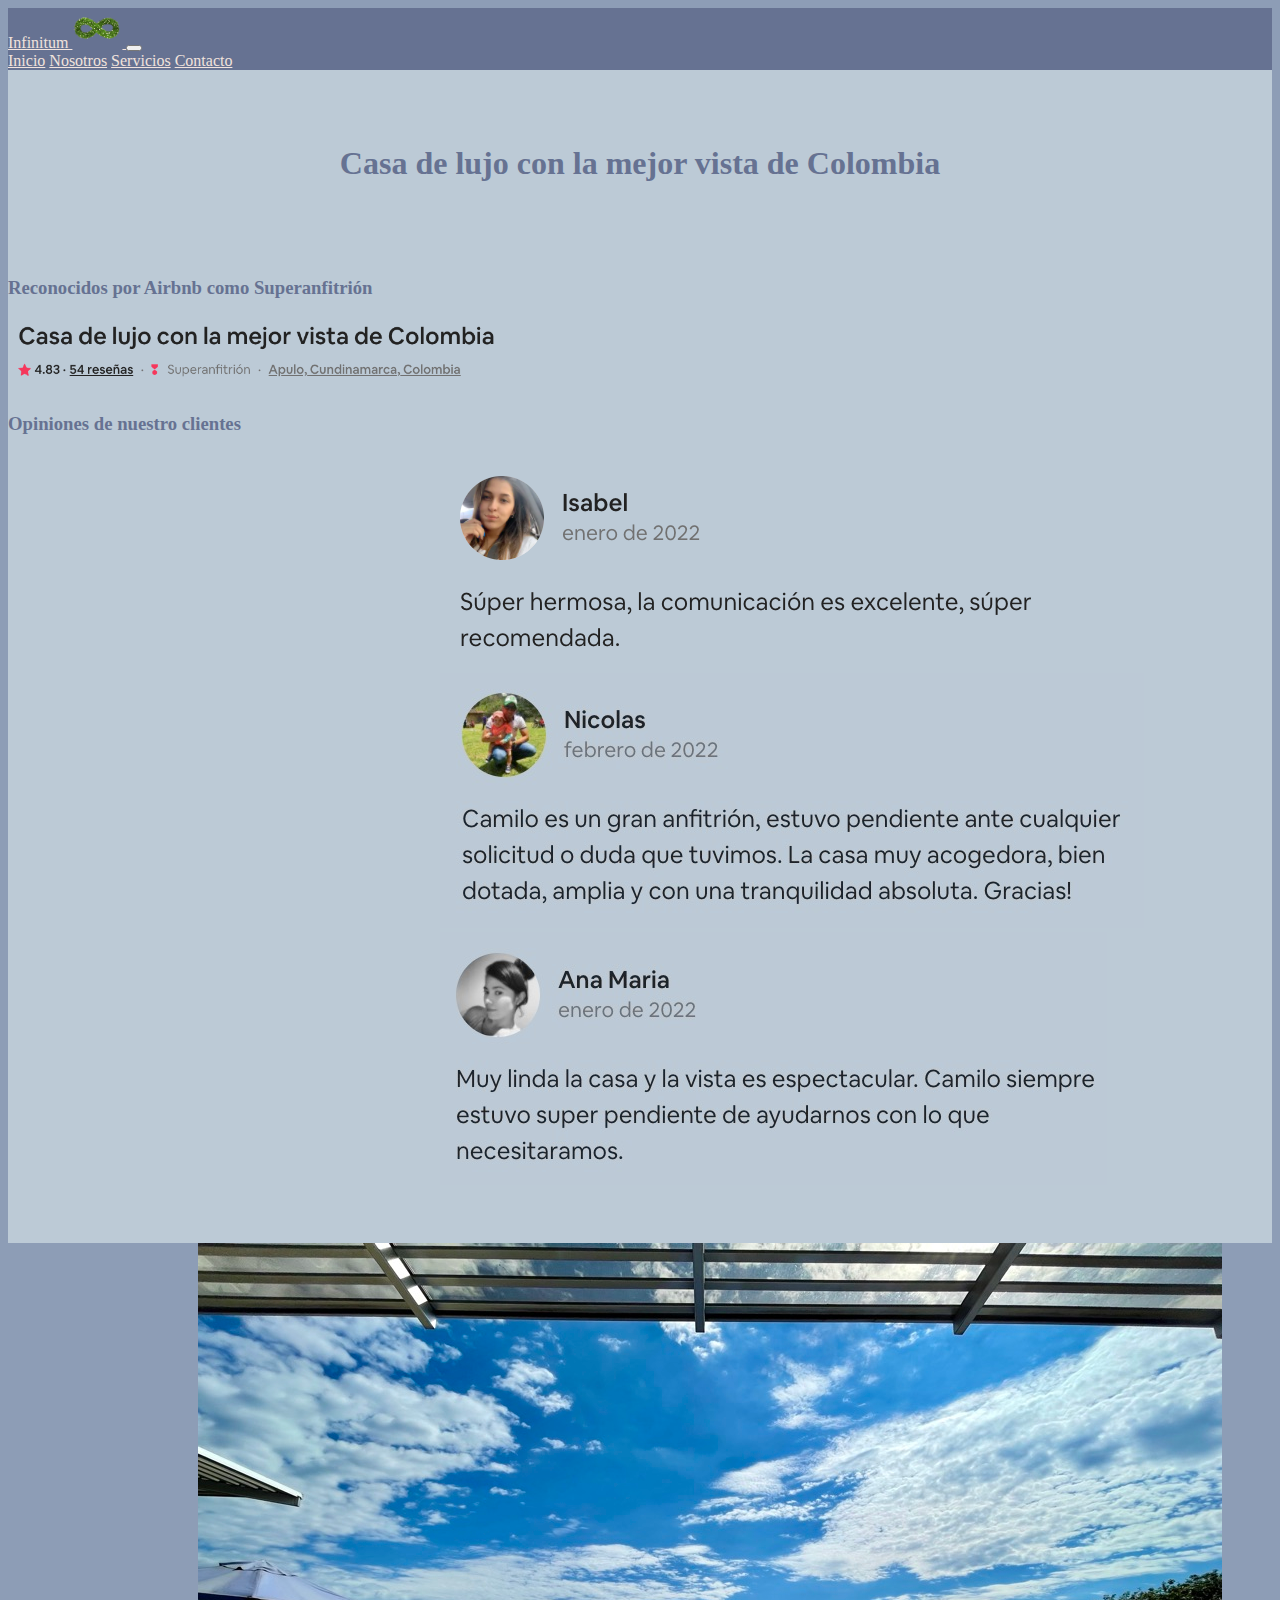
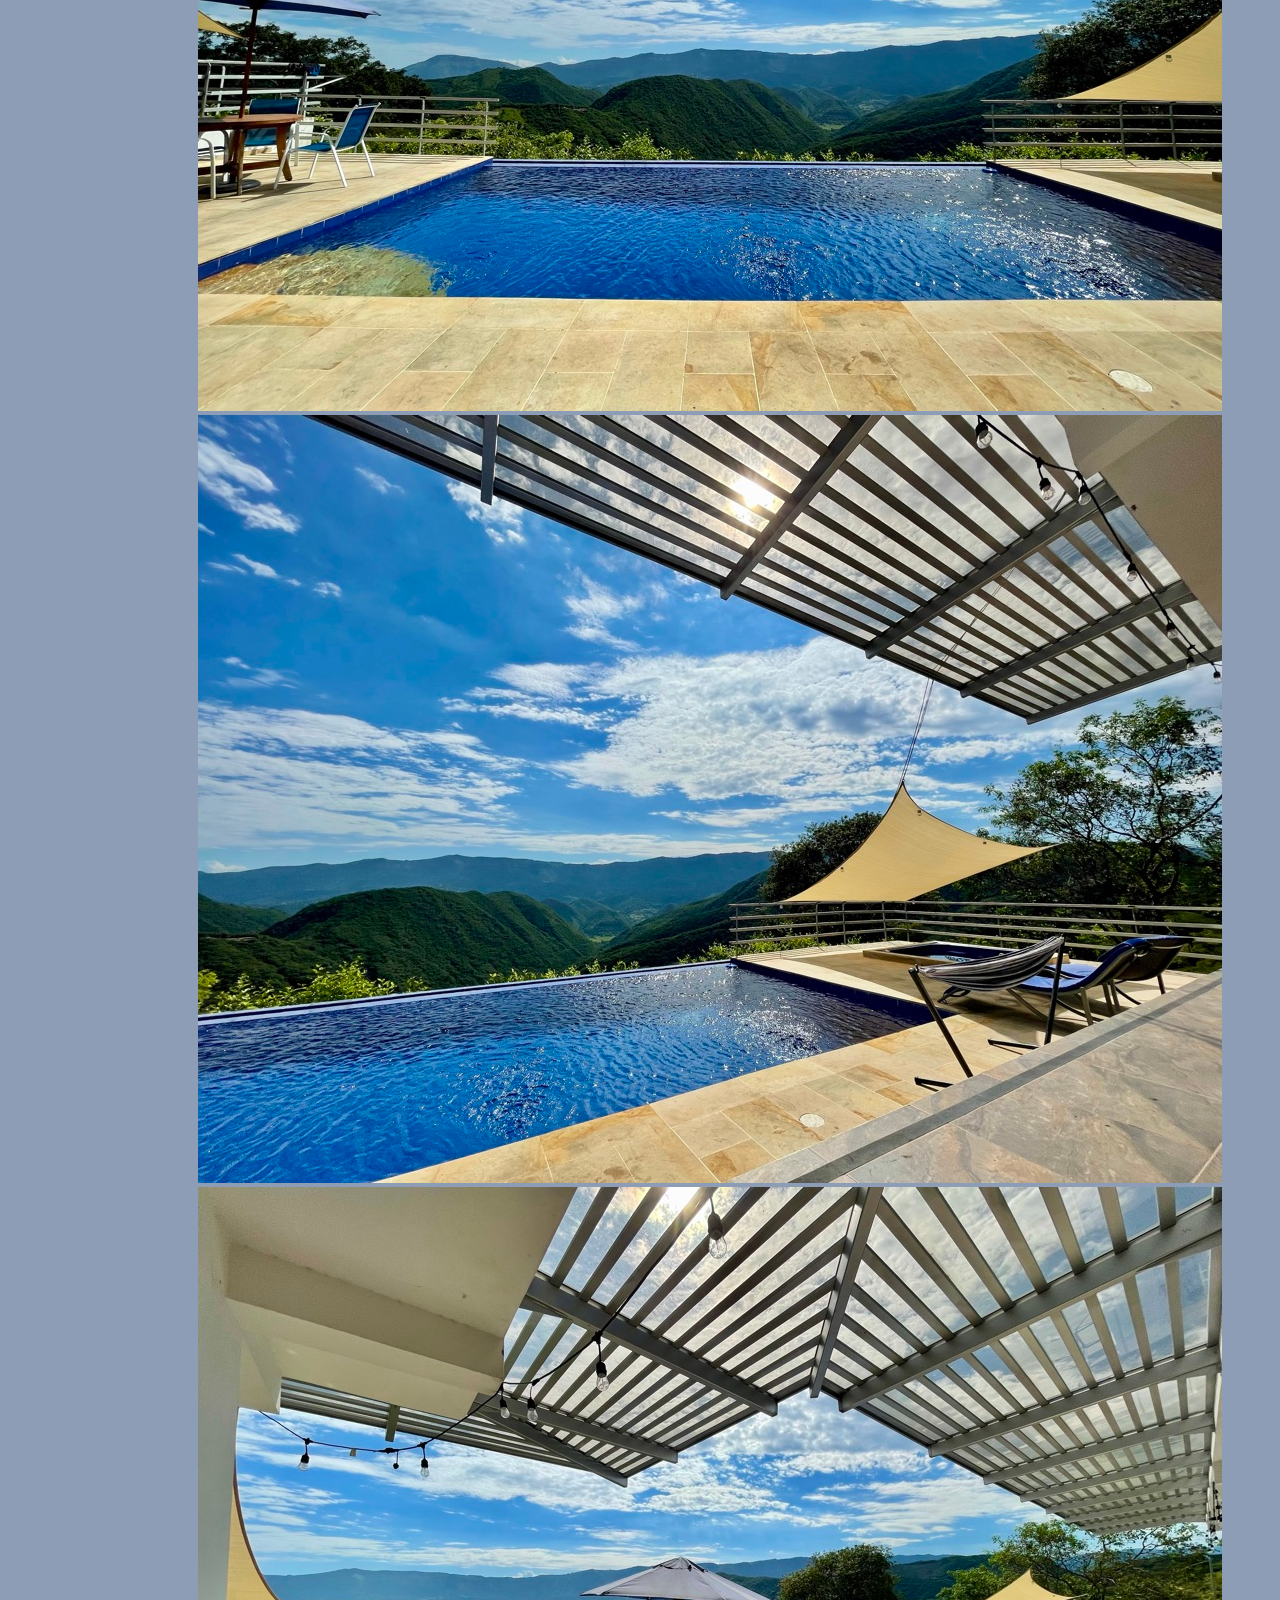
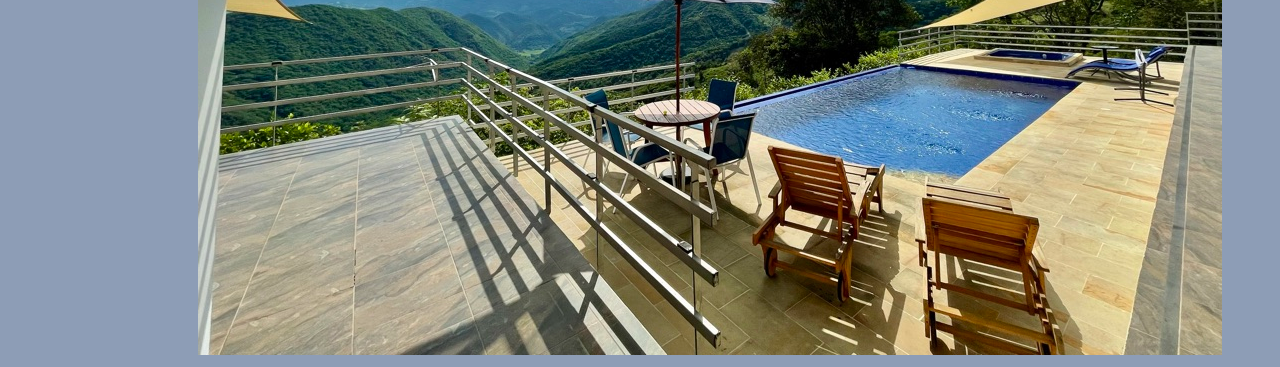
==== Taller_20272008/index.html @ 1bed7eea "prueba" ====
<!DOCTYPE html>
<html>

<head>
    <meta charset='utf-8'>
    <script src="https://cdn.jsdelivr.net/npm/bootstrap@5.1.3/dist/js/bootstrap.bundle.min.js"
        integrity="sha384-ka7Sk0Gln4gmtz2MlQnikT1wXgYsOg+OMhuP+IlRH9sENBO0LRn5q+8nbTov4+1p"
        crossorigin="anonymous"></script>
    <meta http-equiv='X-UA-Compatible' content='IE=edge'>
    <title>Infinitum</title>
    <meta name='viewport' content='width=device-width, initial-scale=1'>

    <link href="https://cdn.jsdelivr.net/npm/bootstrap@5.1.3/dist/css/bootstrap.min.css" rel="stylesheet"
        integrity="sha384-1BmE4kWBq78iYhFldvKuhfTAU6auU8tT94WrHftjDbrCEXSU1oBoqyl2QvZ6jIW3" crossorigin="anonymous">
    <link href="estilo.css" rel="stylesheet" type="text/css" />



</head>

<body>
    <div id="primeraParte">
        <nav class="navbar navbar-expand-lg navbar-dark bg-primary">
            <div class="container-fluid">
                <a class="navbar-brand" href="#">Infinitum
                    <img src="media/logo.png" alt="" width="50" height="40">
                </a>
                <button class="navbar-toggler" type="button" data-bs-toggle="collapse"
                    data-bs-target="#navbarNavAltMarkup" aria-controls="navbarNavAltMarkup" aria-expanded="false"
                    aria-label="Toggle navigation">
                    <span class="navbar-toggler-icon"></span>
                </button>
                <div class="collapse navbar-collapse" id="navbarNavAltMarkup">
                    <div class="navbar-nav">
                        <a class="nav-link active" aria-current="page" href="#">Inicio</a>
                        <a class="nav-link" href=nosotros/nosotros.html>Nosotros</a>
                        <a class="nav-link" href=servicios/servicios.html>Servicios</a>
                        <a class="nav-link" href=contacto/contacto.html>Contacto</a>

                    </div>
                </div>
            </div>

        </nav>
        <br>
        <br>
        <br>

        <div>
            <h1 id="titulo">Casa de lujo con la mejor vista de Colombia</h1>
        </div>
        <br>
        <br>
        <br>
        <div class="container">

            <div class="row">
                <div class="col">
                    <h3>Reconocidos por Airbnb como Superanfitrión</h3>
                </div>
                <div class="col">
                    <img src="media/opinion7.png" height="auto" width="500">
                </div>

            </div>
            <div class="row justify-content-md-center">
                <div class="col-md-auto">
                    <h3>Opiniones de nuestro clientes</h3>
                </div>
                <div class="col">
                    <div id="carousel1" class="carousel slide" data-bs-ride="carousel" >
                        <div class="carousel-inner">
                            <div class="carousel-item active">
                                <img src="media/opinion2.png" class="d-block w-100" alt="opinones" >
                            </div>
                            <div class="carousel-item">
                                <img src="media/opinionNicolas.jpg" class="d-block w-100" alt="Opiniones">
                            </div>
                            <div class="carousel-item">
                                <img src="media/opinionAna.jpg" class="d-block w-100" alt="Opiniones">
                            </div>
                        </div>
                    </div>

                </div>

            </div>

        </div>
        <br>
        <br>
        <br>
    </div>
    <div id="carousel2" class="carousel slide carousel-fade" data-bs-ride="carousel">
        <div class="carousel-inner">
            <div class="carousel-item active">
                <img src="media/10.jpeg" class="d-block w-100" alt="paisaje">
            </div>
            <div class="carousel-item">
                <img src="media/9.jpeg" class="d-block w-100" alt="paisaje">
            </div>
            <div class="carousel-item">
                <img src="media/4.jpeg" class="d-block w-100" alt="paisaje">
            </div>
        </div>

    </div>




</body>

</html>
---- Taller_20272008/estilo.css ----
body{
    background-color: #8d9db6;
    color: #f1e3dd;
}
#carousel1{
    width: 400px;
    height:auto;
    margin: 0 auto;
    
}  
#carousel2{
    width: 70%;
    height:70%;
    margin: 0 auto;
    
}   
.bg-primary{
    background-color:  #667292!important;
    color:#f1e3dd!important;
}
.navbar-dark .navbar-nav .nav-link{
    color:#f1e3dd!important;
}
.navbar-dark .navbar-brand{
    color: #f1e3dd !important;
}
#titulo{
    text-align: center;
}
#primeraParte{
    background-color: #bccad6;
    color: #667292;
}
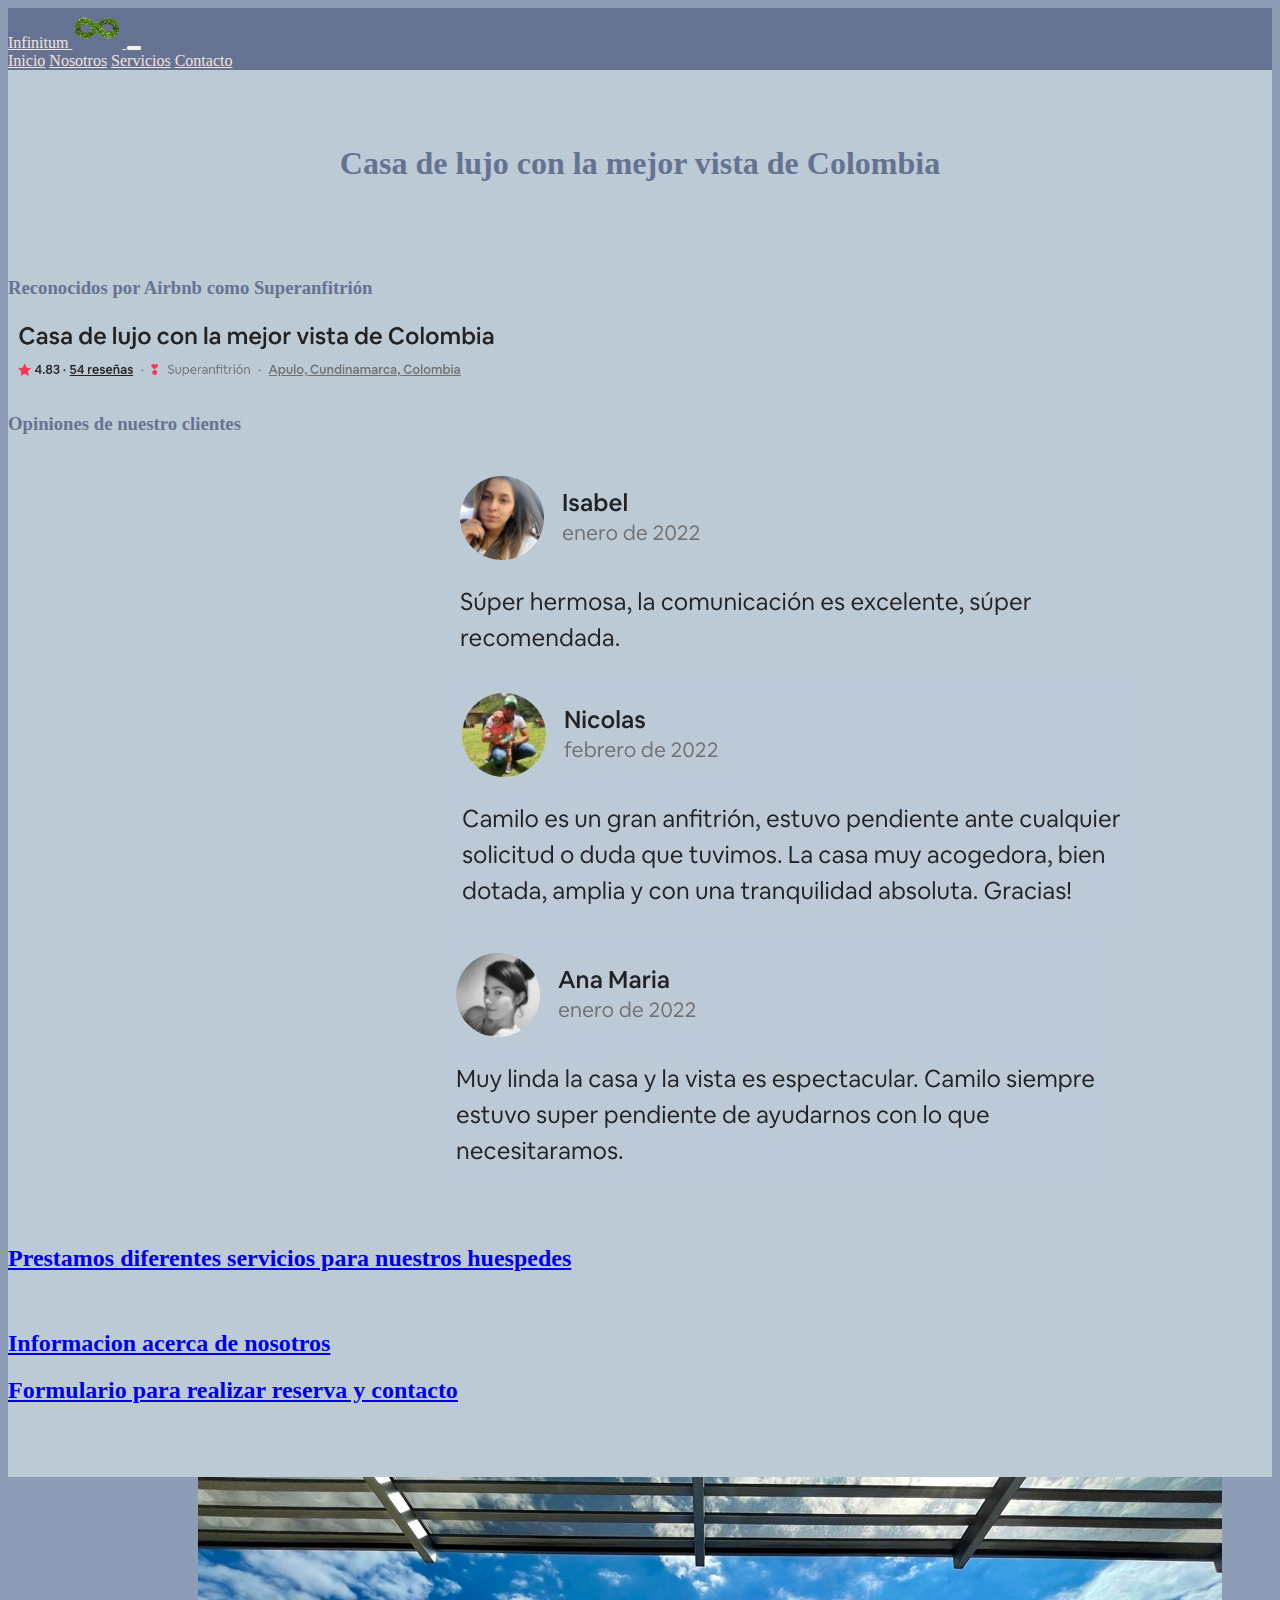
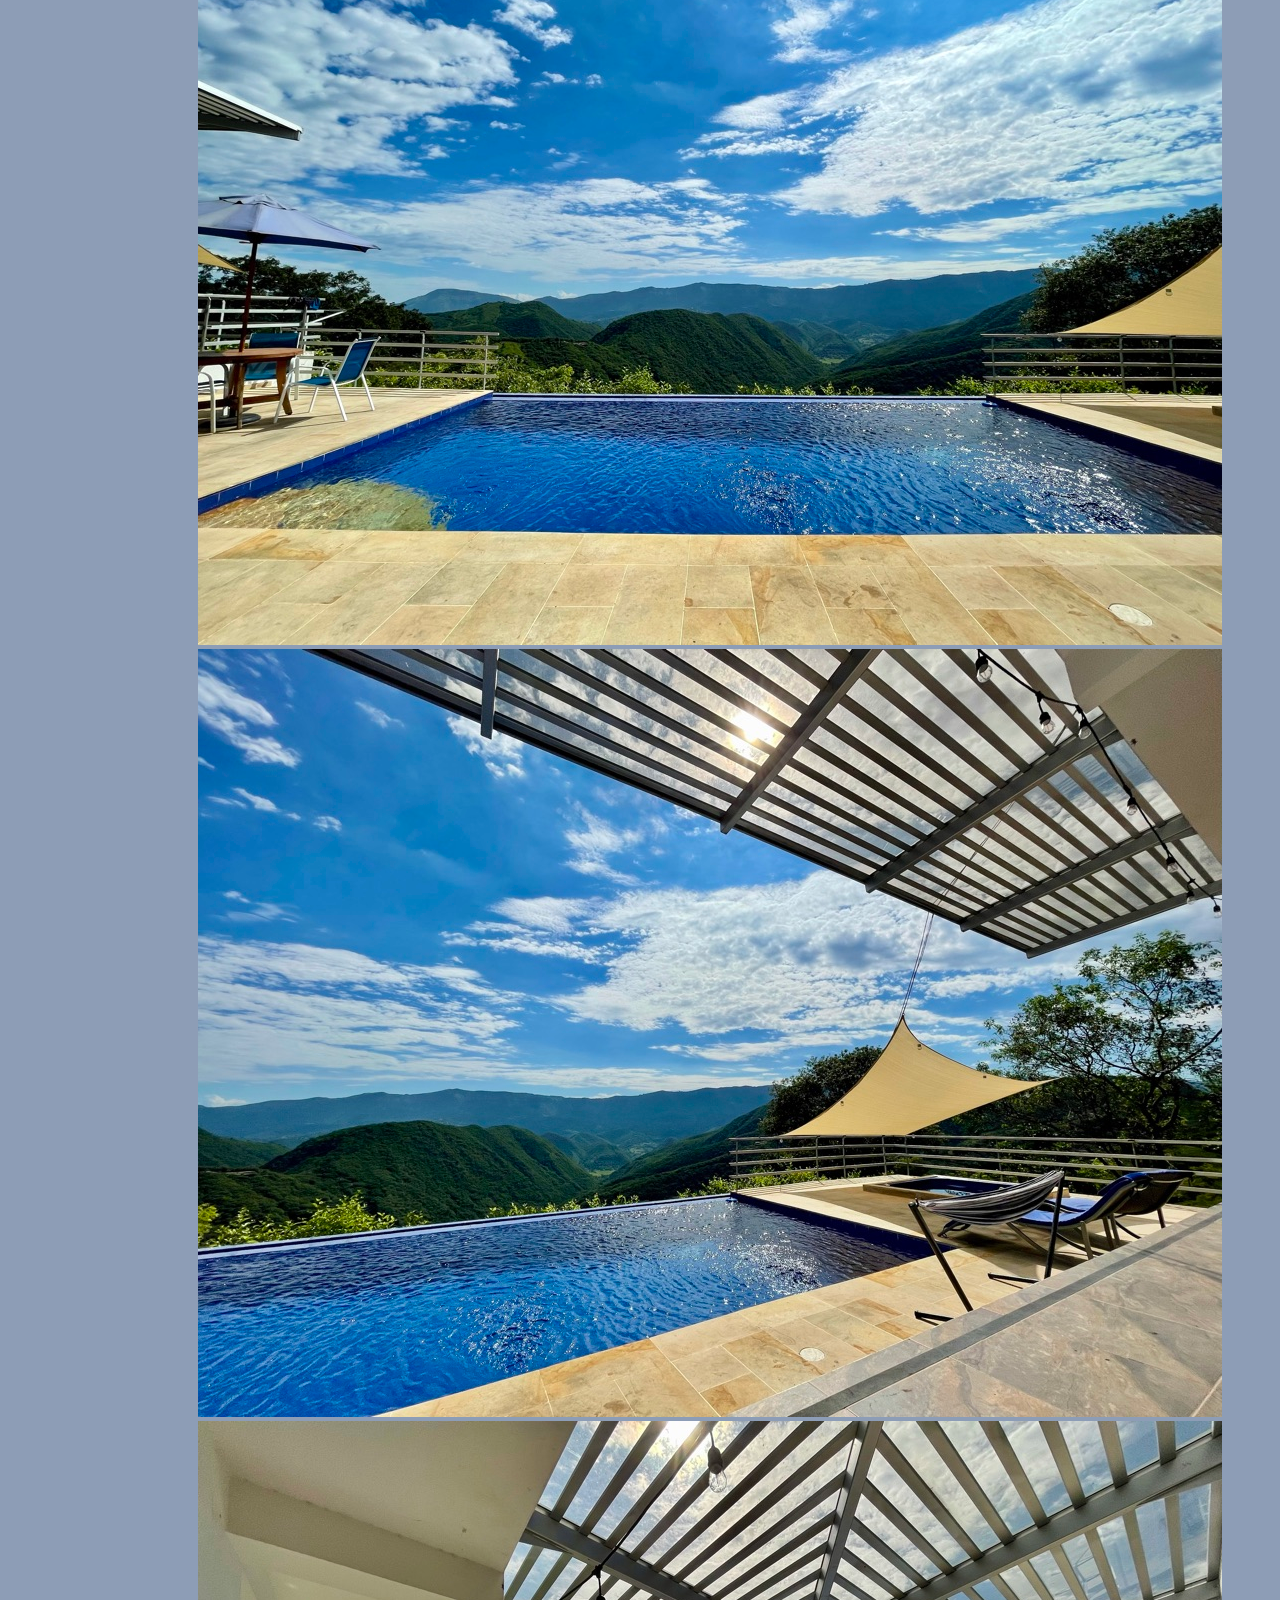
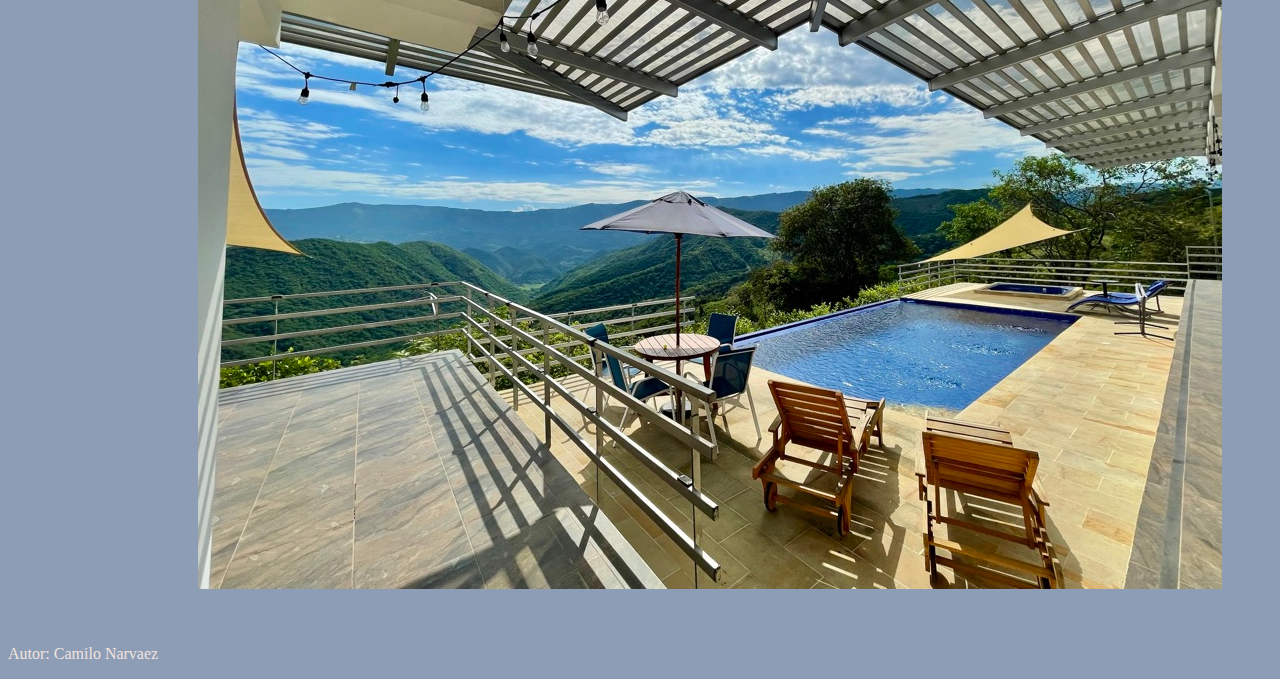
==== commit 82f57db0: "final" ====
--- a/Taller_20272008/index.html
+++ b/Taller_20272008/index.html
@@ -13,7 +13,7 @@
     <link href="https://cdn.jsdelivr.net/npm/bootstrap@5.1.3/dist/css/bootstrap.min.css" rel="stylesheet"
         integrity="sha384-1BmE4kWBq78iYhFldvKuhfTAU6auU8tT94WrHftjDbrCEXSU1oBoqyl2QvZ6jIW3" crossorigin="anonymous">
     <link href="estilo.css" rel="stylesheet" type="text/css" />
-
+    <link rel="shortcut icon" type="image/x-icon" href="media/logo.png" />
 
 
 </head>
@@ -68,10 +68,10 @@
                     <h3>Opiniones de nuestro clientes</h3>
                 </div>
                 <div class="col">
-                    <div id="carousel1" class="carousel slide" data-bs-ride="carousel" >
+                    <div id="carousel1" class="carousel slide" data-bs-ride="carousel">
                         <div class="carousel-inner">
                             <div class="carousel-item active">
-                                <img src="media/opinion2.png" class="d-block w-100" alt="opinones" >
+                                <img src="media/opinion2.png" class="d-block w-100" alt="opinones">
                             </div>
                             <div class="carousel-item">
                                 <img src="media/opinionNicolas.jpg" class="d-block w-100" alt="Opiniones">
@@ -84,6 +84,26 @@
 
                 </div>
 
+            </div>
+            <br>
+            <br>
+            <div class="row justify-content-md-center">
+                <div class="col-md-auto">
+                    <a class="nav-link" href=servicios/servicios.html>
+                        <h2>Prestamos diferentes servicios para nuestros huespedes</h2>
+                    </a>
+                </div>
+                <br>
+                <div class="col-md-auto">
+                    <a class="nav-link" href=nosotros/nosotros.html>
+                        <h2>Informacion acerca de nosotros </h2>
+                    </a>
+                </div>
+                <div class="col-md-auto">
+                    <a class="nav-link" href=contacto/contacto.html>
+                        <h2>Formulario para realizar reserva y contacto </h2>
+                    </a>
+                </div>
             </div>
 
         </div>
@@ -105,8 +125,15 @@
         </div>
 
     </div>
+    <br>
+    <br>
+    <!-- Button trigger modal -->
 
 
+    <footer>
+        <p>Autor: Camilo Narvaez</p>
+
+    </footer>
 
 
 </body>
